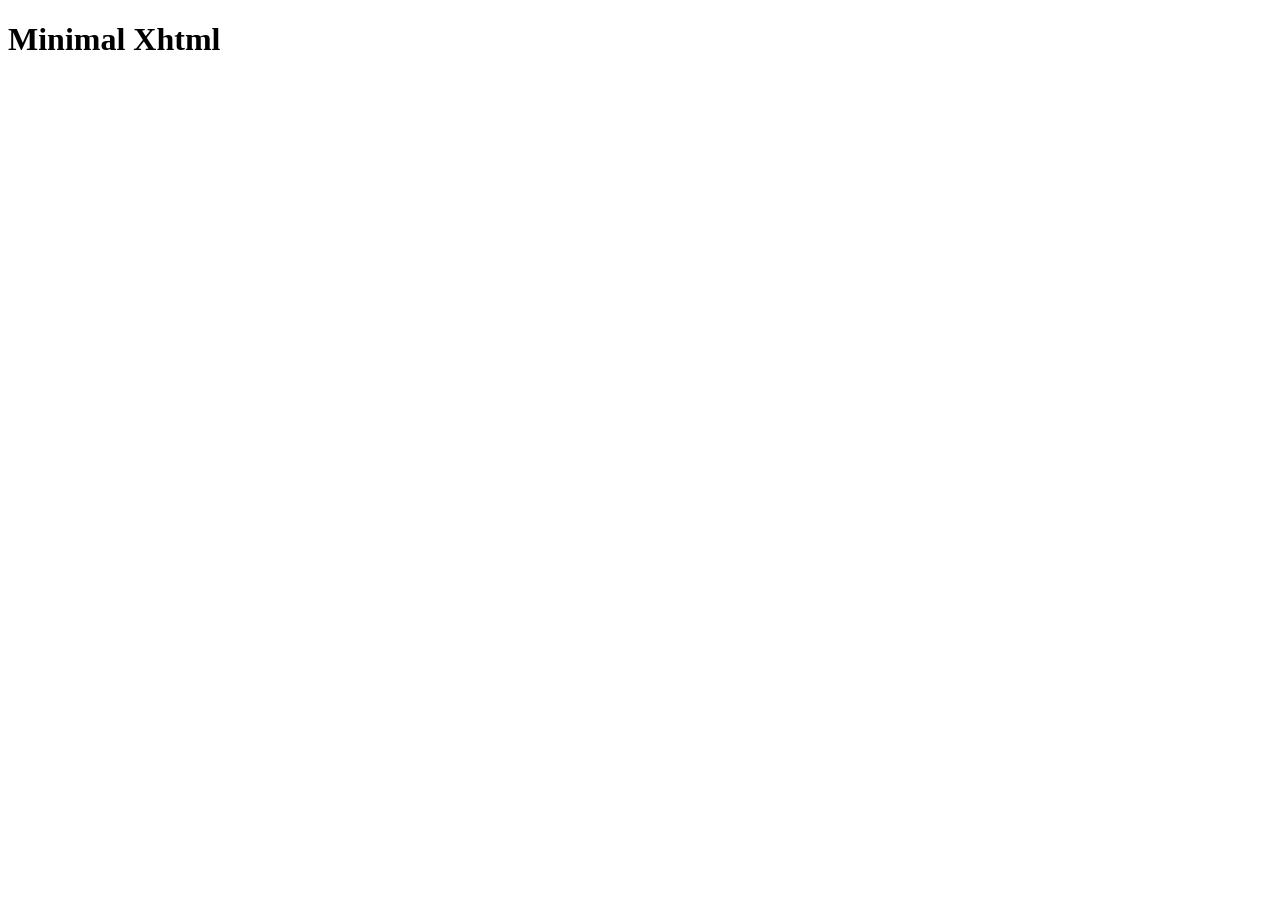
==== .www/index.html @ b051be20 "Starter" ====
<!DOCTYPE html>
<html lang="en">
<head>
  <meta charset="utf-8">
  <title>title</title>
  <link rel="stylesheet" href="style.css">
  <script src="vue.js"></script>
</head>
<body>
<h1>Minimal Xhtml</h1>
</body>
</html>
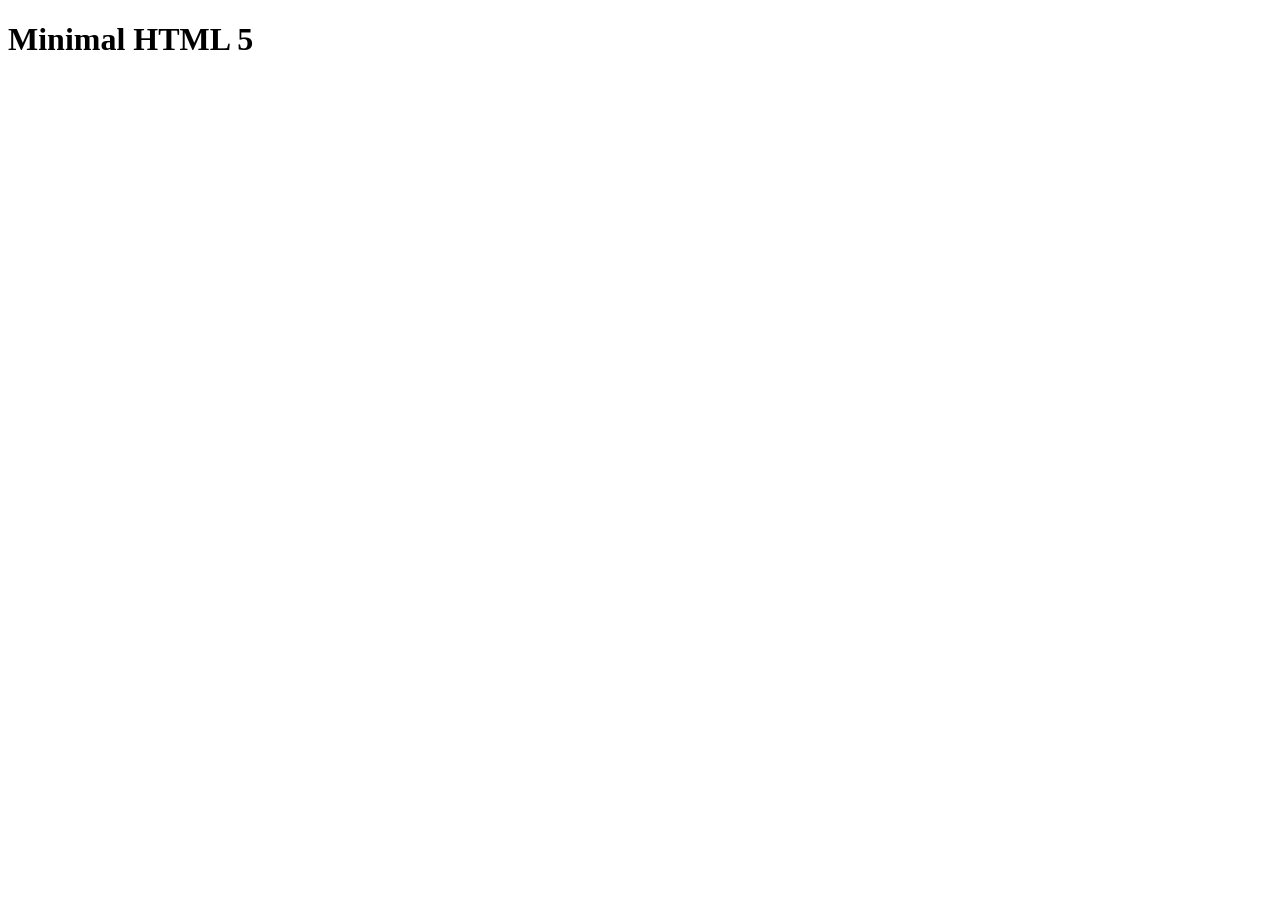
==== commit f39f2f2f: "Fixed up the parsing." ====
--- a/.www/index.html
+++ b/.www/index.html
@@ -2,11 +2,11 @@
 <html lang="en">
 <head>
   <meta charset="utf-8">
-  <title>title</title>
+  <title>Minimal HTML 5</title>
   <link rel="stylesheet" href="style.css">
-  <script src="vue.js"></script>
 </head>
 <body>
-<h1>Minimal Xhtml</h1>
+<h1>Minimal HTML 5</h1>
+<script src="vue.js"></script>
 </body>
 </html>
--- a/.www/style.css
+++ b/.www/style.css
@@ -0,0 +1 @@
+/* This is a css file */
